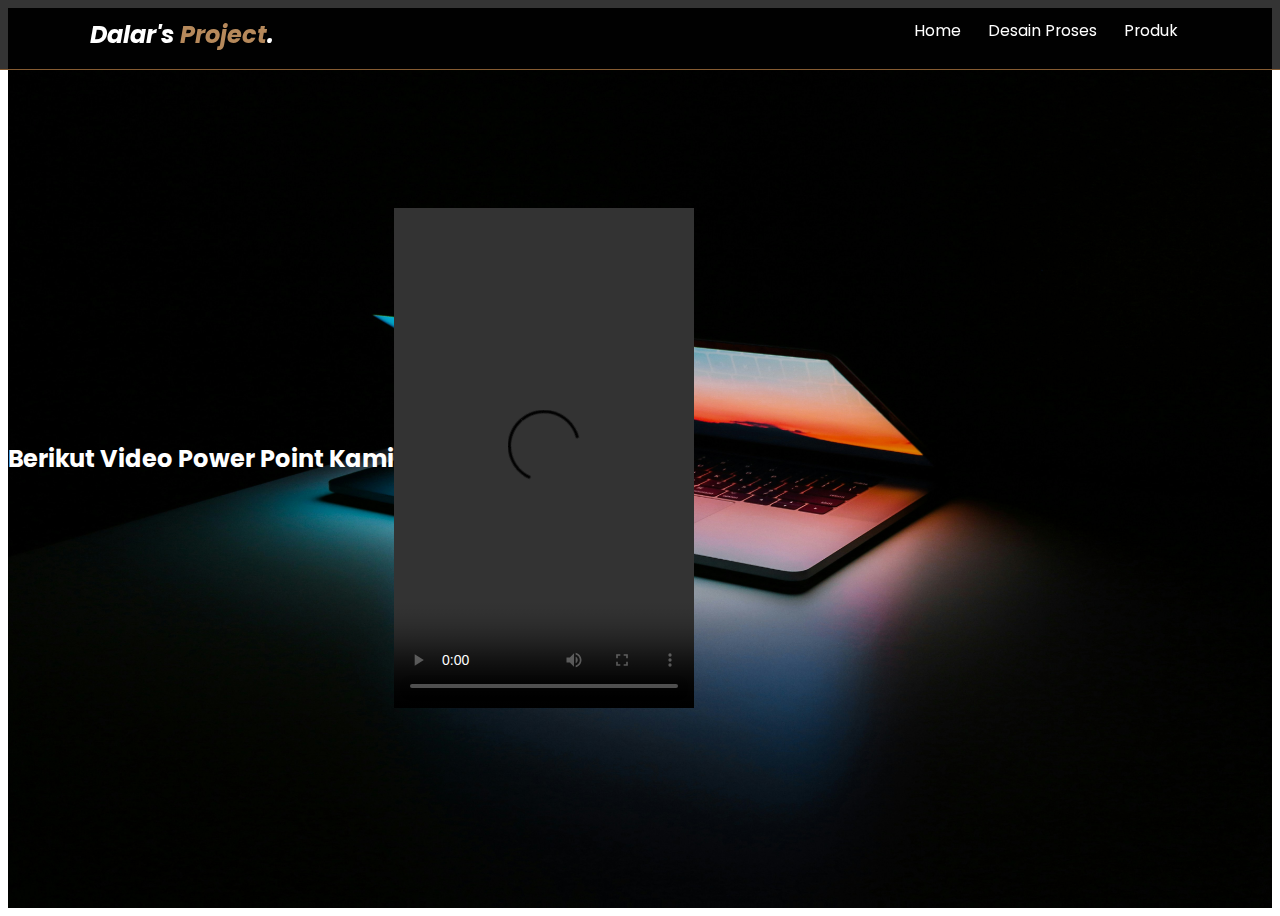
==== video.html @ ccc8675c "initial commit" ====
<!DOCTYPE html>
<html lang="en">
    <head>
        <meta charset="UTF-8">
        <meta name="viewport" content="width=device-width, initial-scale=1.0">
        <title>Dalar's Project</title>
        
        <!-- my fonts -->
        <link rel="preconnect" href="https://fonts.googleapis.com">
        <link rel="preconnect" href="https://fonts.gstatic.com" crossorigin>
        <link href="https://fonts.googleapis.com/css2?family=Poppins:ital,wght@0,100;0,200;0,300;0,400;0,500;0,600;0,700;0,800;0,900;1,100;1,200;1,300;1,400;1,500;1,600;1,700;1,800;1,900&display=swap" rel="stylesheet">
        <link rel="stylesheet" href="css/style.css">
    </head>
    <body>
    <nav class="navbar">
        <a href="#home" class="navbar-logo">Dalar's <span>Project</span>.</a>
        <div class="navbar-nav">
            <a href="index.html">Home</a>
            <a href="video.html">Desain Proses</a>
            <a href="game.html">Produk</a>
        </div>
    </nav>
    <section class="bg">
        <main class="content">
    <h1>Berikut Video Power Point Kami</h1>
</main>
    <video class="video"  ="700" height="500" autoplay controls>
        <source src="img/ppt dalar.mp4" type="video/mp4">
        Your browser does not support the video tag.
    </video>
</section>
</body>
</html>
---- css/style.css ----
:root {
--primary:#b6895b;
--bg:#010101;
}

* { 
    padding: 0;
    outline: none;
    border: none;
    text-decoration: none; 
}
body {
    font-family: 'poppins',sans-serif;
    min-height: 0px; 
}
/* navbar */
.navbar {
    display: flex;
    justify-content: space-between;
    align-items: center;
    padding: 1.4rem 7%;
    background-color: rgb(1, 1, 1, 0.8);
    border-bottom: 1px solid #855b32;
    position: fixed;
    top: 0;
    left: 0;
    right: 0;
    z-index: 9999;
}

.navbar .navbar-logo {
    font-size: 2rem;
    font-weight: 700;
    color: #fff;
    font-style: italic;
}

.navbar .navbar-logo span {
color: var(--primary);
}
.navbar .navbar-nav a {
color: #fff;
display: inline-block;
font-size: 1.3rem;
margin:0 1rem;
}
.navbar .navbar-nav a:hover {
    color: var(--primary);
}
.navbar .navbar-nav a::after {
    content: '';
    display: block;
    padding-bottom: 0.5rem;
    border-bottom: 0.1rem solid var(--primary);
    transform: scaleX(0);
    transition: 0.2s linear;
}
.navbar .navbar-nav a:hover::after {
transform: scaleX(0.5);
}
/* hero section */
.hero{
    min-height: 100vh;
    display: flex;
    align-items: center;
    background-image: url('../img/bghome.jpg') ;
    background-repeat:no-repeat;
    background-size: cover;
    background-position: center;
    position: relative;
}

.hero::after {
    content: '';
    display: block;
    position: absolute;
    width: 100%;
    height: 100%;
}
.hero .content {
    padding: 1.4rem 7%;
    max-width: 60rem;
}
.hero .content h1 {
    font-size: 5em;
    color: #ffffff;
    text-shadow: 1px 1px 3px rgba(1,1,3,0.5);
    line-height: 1.2;
}
.hero .content h2 {
    font-size: 2em;
    margin-top: 4rem;
    color: #000000;
    text-shadow: 1px 1px 3px rgba(1,1,3,0.5);
    line-height: 1.2;
}
.hero .content p {
   font-size: 1.2em;
   margin-top: 1rem;
   line-height: 1.4;
   color: #ffffff;
   text-align: justify;
}
.bg {
    min-height: 100vh;
    display: flex;
    background-image: url('../img/desain.jpg') ;
    align-items: center;
    background-repeat: no-repeat;
    background-size: cover;
    background-position: center;
    position: relative;
}

.content h1 {
    text-align: center;
    font-size: 2em;
    color: #fff ;
    
}
.video{
    align-items:center; 
     
}
.game {
    min-height: 800px;
    background-image: url('../img/desain.jpg') ;
    align-items: center;
    background-repeat: no-repeat;
    background-size: cover;
    background-position: center;
    position: relative;
    
}
.judul1 {
    font-size: 2em;
    margin-top: 8rem;
    color: #ffffffdc;
    text-shadow: 1px 1px 3px rgba(1,1,3,0.5);
    line-height: 1.2;
}
.huruf {
    font-size: 23px;
    margin-top: 3rem;
    color: #f7f5f5c6;
    text-shadow: 1px 1px 3px rgba(1,1,3,0.5);
    line-height: 1.2;
    
}
/*about section */
.about {
    padding: 1,4rem 7%;

}


/* media query */
/* laptop */
@media (max-width :1366px) {
    html {
        font-size: 75%;
    }
}
/* tablet */
@media (max-width :768px) {
    html {
        font-size: 50%;
    }
}
/* mobile */
@media (max-width :450px) {
    html {
        font-size: 45%;
    }
}

media {display:block;
      margin-left: auto;
      margin-right: auto;
    }
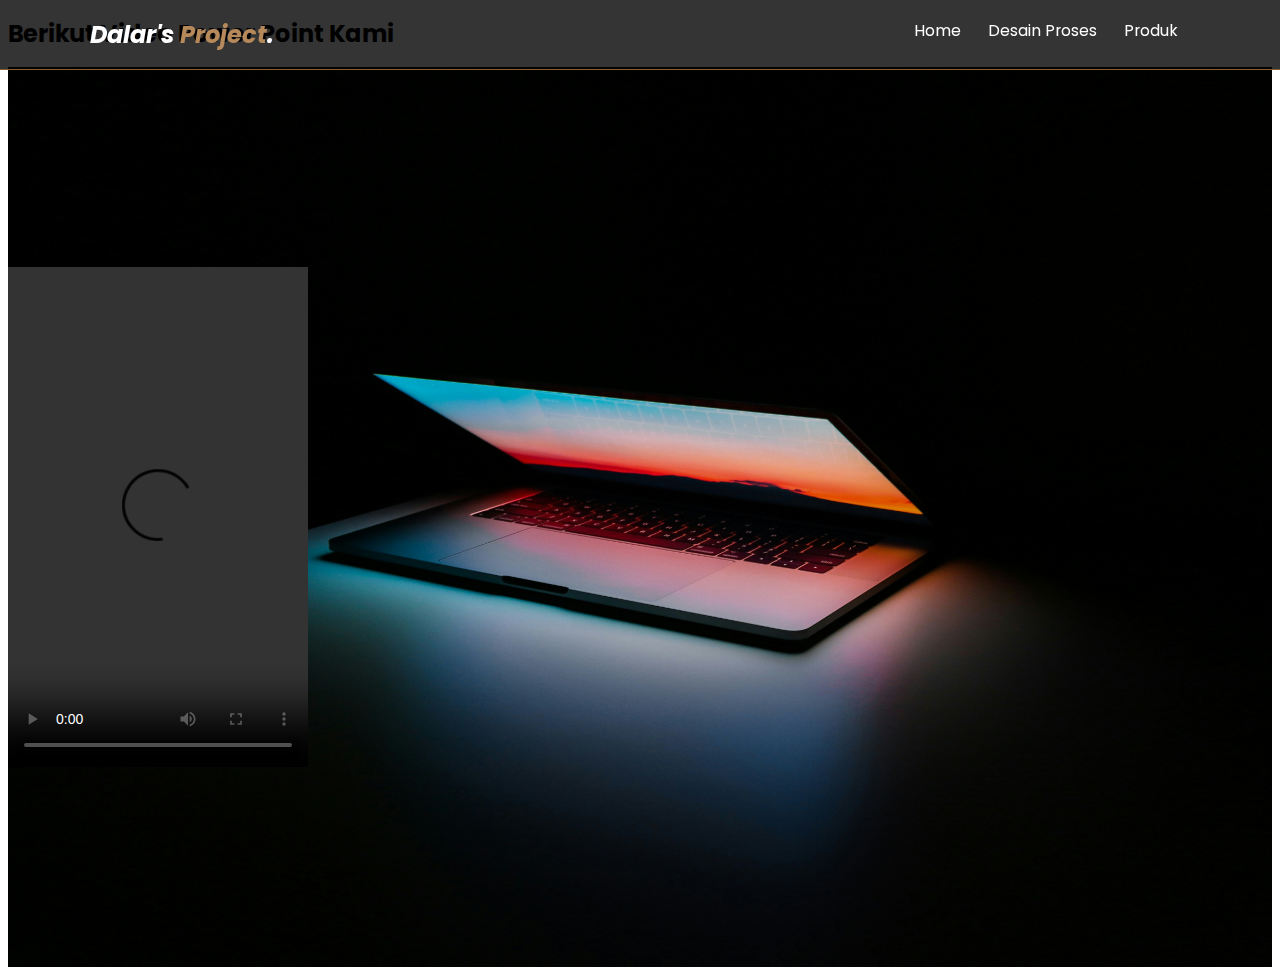
==== commit 2d782303: "Update video.html" ====
--- a/video.html
+++ b/video.html
@@ -20,9 +20,10 @@
             <a href="game.html">Produk</a>
         </div>
     </nav>
+        <h1 class="judul-ppt">Berikut Video Power Point Kami</h1>
     <section class="bg">
         <main class="content">
-    <h1>Berikut Video Power Point Kami</h1>
+<!--     <h1>Berikut Video Power Point Kami</h1> -->
 </main>
     <video class="video"  ="700" height="500" autoplay controls>
         <source src="img/ppt dalar.mp4" type="video/mp4">
--- a/css/style.css
+++ b/css/style.css
@@ -168,7 +168,7 @@
     }
 }
 /* mobile */
-@media (max-width :450px) {
+@media (max-width :320px) {
     html {
         font-size: 45%;
     }
